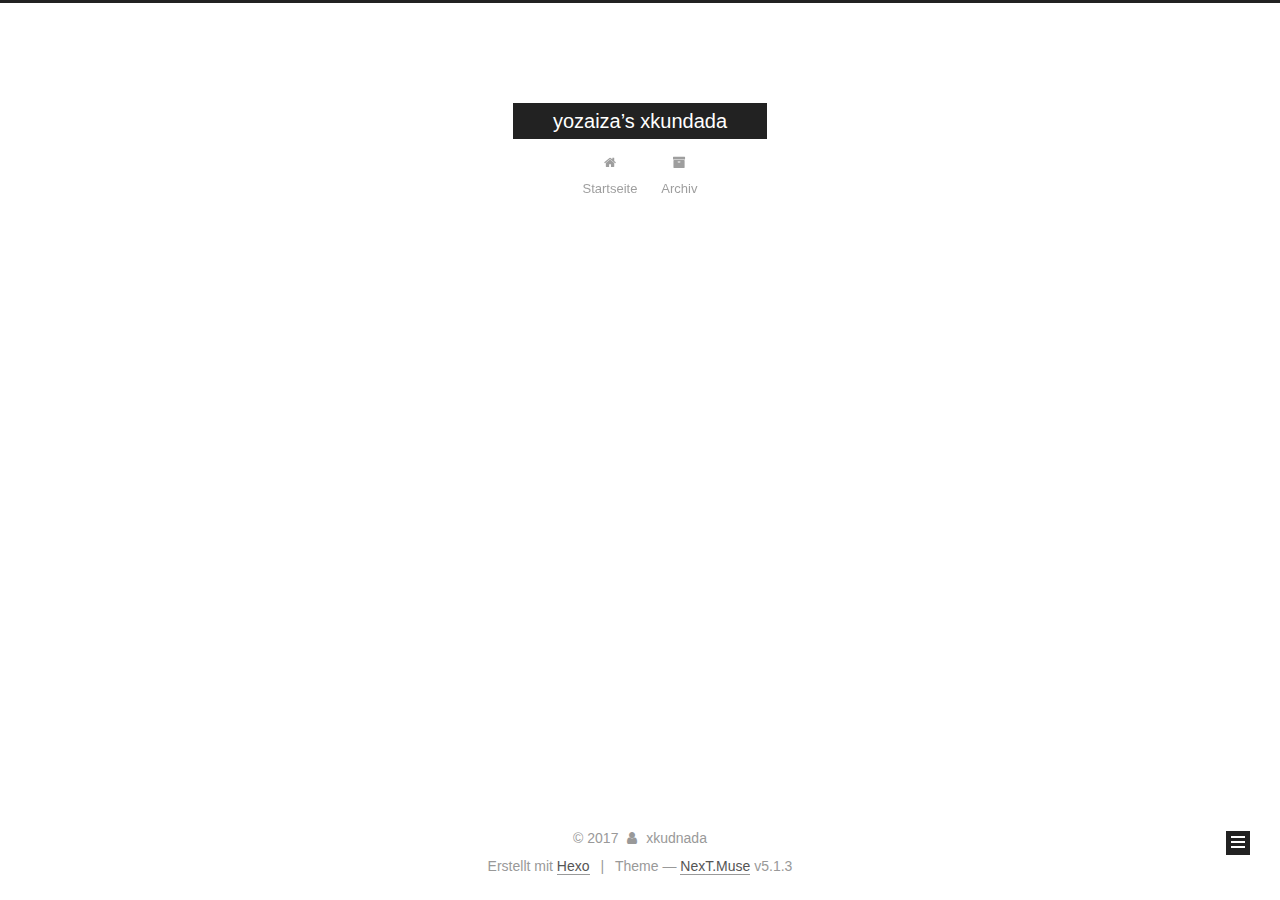
==== archives/index.html @ 76115df6 "Site updated: 2017-12-20 09:49:16" ====
<!DOCTYPE html>



  


<html class="theme-next muse use-motion" lang="zh-hans">
<head>
  <meta charset="UTF-8"/>
<meta http-equiv="X-UA-Compatible" content="IE=edge" />
<meta name="viewport" content="width=device-width, initial-scale=1, maximum-scale=1"/>
<meta name="theme-color" content="#222">









<meta http-equiv="Cache-Control" content="no-transform" />
<meta http-equiv="Cache-Control" content="no-siteapp" />
















  
  
  <link href="/lib/fancybox/source/jquery.fancybox.css?v=2.1.5" rel="stylesheet" type="text/css" />







<link href="/lib/font-awesome/css/font-awesome.min.css?v=4.6.2" rel="stylesheet" type="text/css" />

<link href="/css/main.css?v=5.1.3" rel="stylesheet" type="text/css" />


  <link rel="apple-touch-icon" sizes="180x180" href="/images/apple-touch-icon-next.png?v=5.1.3">


  <link rel="icon" type="image/png" sizes="32x32" href="/images/favicon-32x32-next.png?v=5.1.3">


  <link rel="icon" type="image/png" sizes="16x16" href="/images/favicon-16x16-next.png?v=5.1.3">


  <link rel="mask-icon" href="/images/logo.svg?v=5.1.3" color="#222">





  <meta name="keywords" content="Hexo, NexT" />










<meta property="og:type" content="website">
<meta property="og:title" content="yozaiza’s xkundada">
<meta property="og:url" content="http://yoursite.com/archives/index.html">
<meta property="og:site_name" content="yozaiza’s xkundada">
<meta property="og:locale" content="zh-hans">
<meta name="twitter:card" content="summary">
<meta name="twitter:title" content="yozaiza’s xkundada">



<script type="text/javascript" id="hexo.configurations">
  var NexT = window.NexT || {};
  var CONFIG = {
    root: '/',
    scheme: 'Muse',
    version: '5.1.3',
    sidebar: {"position":"left","display":"post","offset":12,"b2t":false,"scrollpercent":false,"onmobile":false},
    fancybox: true,
    tabs: true,
    motion: {"enable":true,"async":false,"transition":{"post_block":"fadeIn","post_header":"slideDownIn","post_body":"slideDownIn","coll_header":"slideLeftIn","sidebar":"slideUpIn"}},
    duoshuo: {
      userId: '0',
      author: 'Author'
    },
    algolia: {
      applicationID: '',
      apiKey: '',
      indexName: '',
      hits: {"per_page":10},
      labels: {"input_placeholder":"Search for Posts","hits_empty":"We didn't find any results for the search: ${query}","hits_stats":"${hits} results found in ${time} ms"}
    }
  };
</script>



  <link rel="canonical" href="http://yoursite.com/archives/"/>





  <title>Archiv | yozaiza’s xkundada</title>
  








</head>

<body itemscope itemtype="http://schema.org/WebPage" lang="zh-hans">

  
  
    
  

  <div class="container sidebar-position-left page-archive">
    <div class="headband"></div>

    <header id="header" class="header" itemscope itemtype="http://schema.org/WPHeader">
      <div class="header-inner"><div class="site-brand-wrapper">
  <div class="site-meta ">
    

    <div class="custom-logo-site-title">
      <a href="/"  class="brand" rel="start">
        <span class="logo-line-before"><i></i></span>
        <span class="site-title">yozaiza’s xkundada</span>
        <span class="logo-line-after"><i></i></span>
      </a>
    </div>
      
        <p class="site-subtitle"></p>
      
  </div>

  <div class="site-nav-toggle">
    <button>
      <span class="btn-bar"></span>
      <span class="btn-bar"></span>
      <span class="btn-bar"></span>
    </button>
  </div>
</div>

<nav class="site-nav">
  

  
    <ul id="menu" class="menu">
      
        
        <li class="menu-item menu-item-home">
          <a href="/" rel="section">
            
              <i class="menu-item-icon fa fa-fw fa-home"></i> <br />
            
            Startseite
          </a>
        </li>
      
        
        <li class="menu-item menu-item-archives">
          <a href="/archives/" rel="section">
            
              <i class="menu-item-icon fa fa-fw fa-archive"></i> <br />
            
            Archiv
          </a>
        </li>
      

      
    </ul>
  

  
</nav>



 </div>
    </header>

    <main id="main" class="main">
      <div class="main-inner">
        <div class="content-wrap">
          <div id="content" class="content">
            

  
  
  
  <div class="post-block archive">
    <div id="posts" class="posts-collapse">
      <span class="archive-move-on"></span>

      <span class="archive-page-counter">
        
        
        
          
        
        Öhm..! Ein Artikel. Bleib dran.
      </span>

      

        
        
        

        
          
          <div class="collection-title">
            <h1 class="archive-year" id="archive-year-2017">2017</h1>
          </div>
        
        

        

  <article class="post post-type-normal" itemscope itemtype="http://schema.org/Article">
    <header class="post-header">

      <h2 class="post-title">
        
            <a class="post-title-link" href="/2017/12/20/hello-world/" itemprop="url">
              
                <span itemprop="name">Hello World</span>
              
            </a>
        
      </h2>

      <div class="post-meta">
        <time class="post-time" itemprop="dateCreated"
              datetime="2017-12-20T09:36:00+08:00"
              content="2017-12-20" >
          12-20
        </time>
      </div>

    </header>
  </article>



      

    </div>
  </div>
  
  
  

  



          </div>
          


          

        </div>
        
          
  
  <div class="sidebar-toggle">
    <div class="sidebar-toggle-line-wrap">
      <span class="sidebar-toggle-line sidebar-toggle-line-first"></span>
      <span class="sidebar-toggle-line sidebar-toggle-line-middle"></span>
      <span class="sidebar-toggle-line sidebar-toggle-line-last"></span>
    </div>
  </div>

  <aside id="sidebar" class="sidebar">
    
    <div class="sidebar-inner">

      

      

      <section class="site-overview-wrap sidebar-panel sidebar-panel-active">
        <div class="site-overview">
          <div class="site-author motion-element" itemprop="author" itemscope itemtype="http://schema.org/Person">
            
              <p class="site-author-name" itemprop="name">xkudnada</p>
              <p class="site-description motion-element" itemprop="description"></p>
          </div>

          <nav class="site-state motion-element">

            
              <div class="site-state-item site-state-posts">
              
                <a href="/archives/">
              
                  <span class="site-state-item-count">1</span>
                  <span class="site-state-item-name">Artikel</span>
                </a>
              </div>
            

            

            

          </nav>

          

          <div class="links-of-author motion-element">
            
          </div>

          
          

          
          

          

        </div>
      </section>

      

      

    </div>
  </aside>


        
      </div>
    </main>

    <footer id="footer" class="footer">
      <div class="footer-inner">
        <div class="copyright">&copy; <span itemprop="copyrightYear">2017</span>
  <span class="with-love">
    <i class="fa fa-user"></i>
  </span>
  <span class="author" itemprop="copyrightHolder">xkudnada</span>

  
</div>


  <div class="powered-by">Erstellt mit  <a class="theme-link" target="_blank" href="https://hexo.io">Hexo</a></div>



  <span class="post-meta-divider">|</span>



  <div class="theme-info">Theme &mdash; <a class="theme-link" target="_blank" href="https://github.com/iissnan/hexo-theme-next">NexT.Muse</a> v5.1.3</div>




        







        
      </div>
    </footer>

    
      <div class="back-to-top">
        <i class="fa fa-arrow-up"></i>
        
      </div>
    

    

  </div>

  

<script type="text/javascript">
  if (Object.prototype.toString.call(window.Promise) !== '[object Function]') {
    window.Promise = null;
  }
</script>









  












  
  
    <script type="text/javascript" src="/lib/jquery/index.js?v=2.1.3"></script>
  

  
  
    <script type="text/javascript" src="/lib/fastclick/lib/fastclick.min.js?v=1.0.6"></script>
  

  
  
    <script type="text/javascript" src="/lib/jquery_lazyload/jquery.lazyload.js?v=1.9.7"></script>
  

  
  
    <script type="text/javascript" src="/lib/velocity/velocity.min.js?v=1.2.1"></script>
  

  
  
    <script type="text/javascript" src="/lib/velocity/velocity.ui.min.js?v=1.2.1"></script>
  

  
  
    <script type="text/javascript" src="/lib/fancybox/source/jquery.fancybox.pack.js?v=2.1.5"></script>
  


  


  <script type="text/javascript" src="/js/src/utils.js?v=5.1.3"></script>

  <script type="text/javascript" src="/js/src/motion.js?v=5.1.3"></script>



  
  

  

  


  <script type="text/javascript" src="/js/src/bootstrap.js?v=5.1.3"></script>



  


  




	





  





  












  





  

  

  

  
  

  

  

  

</body>
</html>
---- css/main.css ----
/* normalize.css v3.0.2 | MIT License | git.io/normalize */
html {
  font-family: sans-serif; /* 1 */
  -ms-text-size-adjust: 100%; /* 2 */
  -webkit-text-size-adjust: 100%; /* 2 */
}
body {
  margin: 0;
}
article,
aside,
details,
figcaption,
figure,
footer,
header,
hgroup,
main,
menu,
nav,
section,
summary {
  display: block;
}
audio,
canvas,
progress,
video {
  display: inline-block; /* 1 */
  vertical-align: baseline; /* 2 */
}
audio:not([controls]) {
  display: none;
  height: 0;
}
[hidden],
template {
  display: none;
}
a {
  background-color: transparent;
}
a:active,
a:hover {
  outline: 0;
}
abbr[title] {
  border-bottom: 1px dotted;
}
b,
strong {
  font-weight: bold;
}
dfn {
  font-style: italic;
}
h1 {
  font-size: 2em;
  margin: 0.67em 0;
}
mark {
  background: #ff0;
  color: #000;
}
small {
  font-size: 80%;
}
sub,
sup {
  font-size: 75%;
  line-height: 0;
  position: relative;
  vertical-align: baseline;
}
sup {
  top: -0.5em;
}
sub {
  bottom: -0.25em;
}
img {
  border: 0;
}
svg:not(:root) {
  overflow: hidden;
}
figure {
  margin: 1em 40px;
}
hr {
  -moz-box-sizing: content-box;
  box-sizing: content-box;
  height: 0;
}
pre {
  overflow: auto;
}
code,
kbd,
pre,
samp {
  font-family: monospace, monospace;
  font-size: 1em;
}
button,
input,
optgroup,
select,
textarea {
  color: inherit; /* 1 */
  font: inherit; /* 2 */
  margin: 0; /* 3 */
}
button {
  overflow: visible;
}
button,
select {
  text-transform: none;
}
button,
html input[type="button"],
input[type="reset"],
input[type="submit"] {
  -webkit-appearance: button; /* 2 */
  cursor: pointer; /* 3 */
}
button[disabled],
html input[disabled] {
  cursor: default;
}
button::-moz-focus-inner,
input::-moz-focus-inner {
  border: 0;
  padding: 0;
}
input {
  line-height: normal;
}
input[type="checkbox"],
input[type="radio"] {
  box-sizing: border-box; /* 1 */
  padding: 0; /* 2 */
}
input[type="number"]::-webkit-inner-spin-button,
input[type="number"]::-webkit-outer-spin-button {
  height: auto;
}
input[type="search"] {
  -webkit-appearance: textfield; /* 1 */
  -moz-box-sizing: content-box;
  -webkit-box-sizing: content-box; /* 2 */
  box-sizing: content-box;
}
input[type="search"]::-webkit-search-cancel-button,
input[type="search"]::-webkit-search-decoration {
  -webkit-appearance: none;
}
fieldset {
  border: 1px solid #c0c0c0;
  margin: 0 2px;
  padding: 0.35em 0.625em 0.75em;
}
legend {
  border: 0; /* 1 */
  padding: 0; /* 2 */
}
textarea {
  overflow: auto;
}
optgroup {
  font-weight: bold;
}
table {
  border-collapse: collapse;
  border-spacing: 0;
}
td,
th {
  padding: 0;
}
::selection {
  background: #262a30;
  color: #fff;
}
body {
  position: relative;
  font-family: 'Lato', "PingFang SC", "Microsoft YaHei", sans-serif;
  font-size: 14px;
  line-height: 2;
  color: #555;
  background: #fff;
}
@media (max-width: 767px) {
  body {
    padding-right: 0 !important;
  }
}
@media (min-width: 768px) and (max-width: 991px) {
  body {
    padding-right: 0 !important;
  }
}
@media (min-width: 1600px) {
  body {
    font-size: 16px;
  }
}
h1,
h2,
h3,
h4,
h5,
h6 {
  margin: 0;
  padding: 0;
  font-weight: bold;
  line-height: 1.5;
  font-family: 'Lato', "PingFang SC", "Microsoft YaHei", sans-serif;
}
h2,
h3,
h4,
h5,
h6 {
  margin: 20px 0 15px;
}
h1 {
  font-size: 22px;
}
@media (max-width: 767px) {
  h1 {
    font-size: 18px;
  }
}
h2 {
  font-size: 20px;
}
@media (max-width: 767px) {
  h2 {
    font-size: 16px;
  }
}
h3 {
  font-size: 18px;
}
@media (max-width: 767px) {
  h3 {
    font-size: 14px;
  }
}
h4 {
  font-size: 16px;
}
@media (max-width: 767px) {
  h4 {
    font-size: 12px;
  }
}
h5 {
  font-size: 14px;
}
@media (max-width: 767px) {
  h5 {
    font-size: 10px;
  }
}
h6 {
  font-size: 12px;
}
@media (max-width: 767px) {
  h6 {
    font-size: 8px;
  }
}
p {
  margin: 0 0 20px 0;
}
a {
  color: #555;
  text-decoration: none;
  outline: none;
  border-bottom: 1px solid #999;
  word-wrap: break-word;
}
a:hover {
  color: #222;
  border-bottom-color: #222;
}
blockquote {
  margin: 0;
  padding: 0;
}
img {
  display: block;
  margin: auto;
  max-width: 100%;
  height: auto;
}
hr {
  margin: 40px 0;
  height: 3px;
  border: none;
  background-color: #ddd;
  background-image: repeating-linear-gradient(-45deg, #fff, #fff 4px, transparent 4px, transparent 8px);
}
blockquote {
  padding: 0 15px;
  color: #666;
  border-left: 4px solid #ddd;
}
blockquote cite::before {
  content: "-";
  padding: 0 5px;
}
dt {
  font-weight: 700;
}
dd {
  margin: 0;
  padding: 0;
}
kbd {
  border: 1px solid #ccc;
  border-radius: 0.2em;
  box-shadow: 0.1em 0.1em 0.2em rgba(0,0,0,0.1);
  background-color: #f9f9f9;
  font-family: inherit;
  background-image: -webkit-linear-gradient(top, #eee, #fff, #eee);
  padding: 0.1em 0.3em;
  white-space: nowrap;
}
.text-left {
  text-align: left;
}
.text-center {
  text-align: center;
}
.text-right {
  text-align: right;
}
.text-justify {
  text-align: justify;
}
.text-nowrap {
  white-space: nowrap;
}
.text-lowercase {
  text-transform: lowercase;
}
.text-uppercase {
  text-transform: uppercase;
}
.text-capitalize {
  text-transform: capitalize;
}
.center-block {
  display: block;
  margin-left: auto;
  margin-right: auto;
}
.clearfix:before,
.clearfix:after {
  content: " ";
  display: table;
}
.clearfix:after {
  clear: both;
}
.pullquote {
  width: 45%;
}
.pullquote.left {
  float: left;
  margin-left: 5px;
  margin-right: 10px;
}
.pullquote.right {
  float: right;
  margin-left: 10px;
  margin-right: 5px;
}
.affix.affix.affix {
  position: fixed;
}
.translation {
  margin-top: -20px;
  font-size: 14px;
  color: #999;
}
.scrollbar-measure {
  width: 100px;
  height: 100px;
  overflow: scroll;
  position: absolute;
  top: -9999px;
}
.use-motion .motion-element {
  opacity: 0;
}
table {
  margin: 20px 0;
  width: 100%;
  border-collapse: collapse;
  border-spacing: 0;
  border: 1px solid #ddd;
  font-size: 14px;
  table-layout: fixed;
  word-wrap: break-all;
}
table>tbody>tr:nth-of-type(odd) {
  background-color: #f9f9f9;
}
table>tbody>tr:hover {
  background-color: #f5f5f5;
}
caption,
th,
td {
  padding: 8px;
  text-align: left;
  vertical-align: middle;
  font-weight: normal;
}
th,
td {
  border-bottom: 3px solid #ddd;
  border-right: 1px solid #eee;
}
th {
  padding-bottom: 10px;
  font-weight: 700;
}
td {
  border-bottom-width: 1px;
}
html,
body {
  height: 100%;
}
.container {
  position: relative;
  min-height: 100%;
}
.header-inner {
  margin: 0 auto;
  padding: 100px 0 70px;
  width: 700px;
}
@media (min-width: 1600px) {
  .container .header-inner {
    width: 900px;
  }
}
.main {
  padding-bottom: 150px;
}
.main-inner {
  margin: 0 auto;
  width: 700px;
}
@media (min-width: 1600px) {
  .container .main-inner {
    width: 900px;
  }
}
.footer {
  position: absolute;
  left: 0;
  bottom: 0;
  width: 100%;
  min-height: 50px;
}
.footer-inner {
  box-sizing: border-box;
  margin: 20px auto;
  width: 700px;
}
@media (min-width: 1600px) {
  .container .footer-inner {
    width: 900px;
  }
}
pre,
.highlight {
  overflow: auto;
  margin: 20px 0;
  padding: 0;
  font-size: 13px;
  color: #4d4d4c;
  background: #f7f7f7;
  line-height: 1.6;
}
pre,
code {
  font-family: consolas, Menlo, "PingFang SC", "Microsoft YaHei", monospace;
}
code {
  padding: 2px 4px;
  word-wrap: break-word;
  color: #555;
  background: #eee;
  border-radius: 3px;
  font-size: 13px;
}
pre {
  padding: 10px;
}
pre code {
  padding: 0;
  color: #4d4d4c;
  background: none;
  text-shadow: none;
}
.highlight {
  border-radius: 1px;
}
.highlight pre {
  border: none;
  margin: 0;
  padding: 10px 0;
}
.highlight table {
  margin: 0;
  width: auto;
  border: none;
}
.highlight td {
  border: none;
  padding: 0;
}
.highlight figcaption {
  font-size: 1em;
  color: #4d4d4c;
  line-height: 1em;
  margin-bottom: 1em;
}
.highlight figcaption:before,
.highlight figcaption:after {
  content: " ";
  display: table;
}
.highlight figcaption:after {
  clear: both;
}
.highlight figcaption a {
  float: right;
  color: #4d4d4c;
}
.highlight figcaption a:hover {
  border-bottom-color: #4d4d4c;
}
.highlight .gutter pre {
  padding-left: 10px;
  padding-right: 10px;
  color: #869194;
  text-align: right;
  background-color: #eff2f3;
}
.highlight .code pre {
  width: 100%;
  padding-left: 10px;
  padding-right: 10px;
  background-color: #f7f7f7;
}
.highlight .line {
  height: 20px;
}
.gutter {
  -webkit-user-select: none;
  -moz-user-select: none;
  -ms-user-select: none;
  user-select: none;
}
.gist table {
  width: auto;
}
.gist table td {
  border: none;
}
pre .deletion {
  background: #fdd;
}
pre .addition {
  background: #dfd;
}
pre .meta {
  color: #8959a8;
}
pre .comment {
  color: #8e908c;
}
pre .variable,
pre .attribute,
pre .tag,
pre .regexp,
pre .ruby .constant,
pre .xml .tag .title,
pre .xml .pi,
pre .xml .doctype,
pre .html .doctype,
pre .css .id,
pre .css .class,
pre .css .pseudo {
  color: #c82829;
}
pre .number,
pre .preprocessor,
pre .built_in,
pre .literal,
pre .params,
pre .constant,
pre .command {
  color: #f5871f;
}
pre .ruby .class .title,
pre .css .rules .attribute,
pre .string,
pre .value,
pre .inheritance,
pre .header,
pre .ruby .symbol,
pre .xml .cdata,
pre .special,
pre .number,
pre .formula {
  color: #718c00;
}
pre .title,
pre .css .hexcolor {
  color: #3e999f;
}
pre .function,
pre .python .decorator,
pre .python .title,
pre .ruby .function .title,
pre .ruby .title .keyword,
pre .perl .sub,
pre .javascript .title,
pre .coffeescript .title {
  color: #4271ae;
}
pre .keyword,
pre .javascript .function {
  color: #8959a8;
}
.full-image.full-image.full-image {
  border: none;
  max-width: 100%;
  width: auto;
  margin: 20px auto;
}
@media (min-width: 992px) {
  .full-image.full-image.full-image {
    max-width: none;
    width: 110%;
    margin: 25px -5%;
  }
}
.blockquote-center,
.page-home .post-type-quote blockquote,
.page-post-detail .post-type-quote blockquote {
  position: relative;
  margin: 40px 0;
  padding: 0;
  border-left: none;
  text-align: center;
}
.blockquote-center::before,
.page-home .post-type-quote blockquote::before,
.page-post-detail .post-type-quote blockquote::before,
.blockquote-center::after,
.page-home .post-type-quote blockquote::after,
.page-post-detail .post-type-quote blockquote::after {
  position: absolute;
  content: ' ';
  display: block;
  width: 100%;
  height: 24px;
  opacity: 0.2;
  background-repeat: no-repeat;
  background-position: 0 -6px;
  background-size: 22px 22px;
}
.blockquote-center::before,
.page-home .post-type-quote blockquote::before,
.page-post-detail .post-type-quote blockquote::before {
  top: -20px;
  background-image: url("../images/quote-l.svg");
  border-top: 1px solid #ccc;
}
.blockquote-center::after,
.page-home .post-type-quote blockquote::after,
.page-post-detail .post-type-quote blockquote::after {
  bottom: -20px;
  background-image: url("../images/quote-r.svg");
  border-bottom: 1px solid #ccc;
  background-position: 100% 8px;
}
.blockquote-center p,
.page-home .post-type-quote blockquote p,
.page-post-detail .post-type-quote blockquote p,
.blockquote-center div,
.page-home .post-type-quote blockquote div,
.page-post-detail .post-type-quote blockquote div {
  text-align: center;
}
.post .post-body .group-picture img {
  box-sizing: border-box;
  padding: 0 3px;
  border: none;
}
.post .group-picture-row {
  overflow: hidden;
  margin-top: 6px;
}
.post .group-picture-row:first-child {
  margin-top: 0;
}
.post .group-picture-column {
  float: left;
}
.page-post-detail .post-body .group-picture-column {
  float: none;
  margin-top: 10px;
  width: auto !important;
}
.page-post-detail .post-body .group-picture-column img {
  margin: 0 auto;
}
.page-archive .group-picture-container {
  overflow: hidden;
}
.page-archive .group-picture-row {
  float: left;
}
.page-archive .group-picture-row:first-child {
  margin-top: 6px;
}
.page-archive .group-picture-column {
  max-width: 150px;
  max-height: 150px;
}
.post-body .note {
  position: relative;
  padding: 15px;
  margin-bottom: 20px;
  border: 1px solid #eee;
  border-left-width: 5px;
  border-radius: 3px;
}
.post-body .note h2,
.post-body .note h3,
.post-body .note h4,
.post-body .note h5,
.post-body .note h6 {
  margin-top: 0;
  margin-bottom: 0;
  border-bottom: initial;
  padding-top: 0 !important;
}
.post-body .note p:first-child,
.post-body .note ul:first-child,
.post-body .note ol:first-child,
.post-body .note table:first-child,
.post-body .note pre:first-child,
.post-body .note blockquote:first-child {
  margin-top: 0;
}
.post-body .note p:last-child,
.post-body .note ul:last-child,
.post-body .note ol:last-child,
.post-body .note table:last-child,
.post-body .note pre:last-child,
.post-body .note blockquote:last-child {
  margin-bottom: 0;
}
.post-body .note.default {
  border-left-color: #777;
}
.post-body .note.default h2,
.post-body .note.default h3,
.post-body .note.default h4,
.post-body .note.default h5,
.post-body .note.default h6 {
  color: #777;
}
.post-body .note.primary {
  border-left-color: #6f42c1;
}
.post-body .note.primary h2,
.post-body .note.primary h3,
.post-body .note.primary h4,
.post-body .note.primary h5,
.post-body .note.primary h6 {
  color: #6f42c1;
}
.post-body .note.info {
  border-left-color: #428bca;
}
.post-body .note.info h2,
.post-body .note.info h3,
.post-body .note.info h4,
.post-body .note.info h5,
.post-body .note.info h6 {
  color: #428bca;
}
.post-body .note.success {
  border-left-color: #5cb85c;
}
.post-body .note.success h2,
.post-body .note.success h3,
.post-body .note.success h4,
.post-body .note.success h5,
.post-body .note.success h6 {
  color: #5cb85c;
}
.post-body .note.warning {
  border-left-color: #f0ad4e;
}
.post-body .note.warning h2,
.post-body .note.warning h3,
.post-body .note.warning h4,
.post-body .note.warning h5,
.post-body .note.warning h6 {
  color: #f0ad4e;
}
.post-body .note.danger {
  border-left-color: #d9534f;
}
.post-body .note.danger h2,
.post-body .note.danger h3,
.post-body .note.danger h4,
.post-body .note.danger h5,
.post-body .note.danger h6 {
  color: #d9534f;
}
.post-body .label {
  display: inline;
  padding: 0 2px;
  white-space: nowrap;
}
.post-body .label.default {
  background-color: #f0f0f0;
}
.post-body .label.primary {
  background-color: #efe6f7;
}
.post-body .label.info {
  background-color: #e5f2f8;
}
.post-body .label.success {
  background-color: #e7f4e9;
}
.post-body .label.warning {
  background-color: #fcf6e1;
}
.post-body .label.danger {
  background-color: #fae8eb;
}
.post-body .tabs {
  position: relative;
  display: block;
  margin-bottom: 20px;
  padding-top: 10px;
}
.post-body .tabs ul.nav-tabs {
  margin: 0;
  padding: 0;
  display: flex;
  margin-bottom: -1px;
}
@media (max-width: 413px) {
  .post-body .tabs ul.nav-tabs {
    display: block;
    margin-bottom: 5px;
  }
}
.post-body .tabs ul.nav-tabs li.tab {
  list-style-type: none !important;
  margin: 0 0.25em 0 0;
  border-top: 3px solid transparent;
  border-left: 1px solid transparent;
  border-right: 1px solid transparent;
}
@media (max-width: 413px) {
  .post-body .tabs ul.nav-tabs li.tab {
    margin: initial;
    border-top: 1px solid transparent;
    border-left: 3px solid transparent;
    border-right: 1px solid transparent;
    border-bottom: 1px solid transparent;
  }
}
.post-body .tabs ul.nav-tabs li.tab a {
  outline: 0;
  border-bottom: initial;
  display: block;
  line-height: 1.8em;
  padding: 0.25em 0.75em;
  transition-duration: 0.2s;
  transition-timing-function: ease-out;
  transition-delay: 0s;
}
.post-body .tabs ul.nav-tabs li.tab a i {
  width: 1.285714285714286em;
}
.post-body .tabs ul.nav-tabs li.tab.active {
  border-top: 3px solid #fc6423;
  border-left: 1px solid #ddd;
  border-right: 1px solid #ddd;
  background-color: #fff;
}
@media (max-width: 413px) {
  .post-body .tabs ul.nav-tabs li.tab.active {
    border-top: 1px solid #ddd;
    border-left: 3px solid #fc6423;
    border-right: 1px solid #ddd;
    border-bottom: 1px solid #ddd;
  }
}
.post-body .tabs ul.nav-tabs li.tab.active a {
  cursor: default;
  color: #555;
}
.post-body .tabs .tab-content {
  background-color: #fff;
}
.post-body .tabs .tab-content .tab-pane {
  border: 1px solid #ddd;
  padding: 20px 20px 0 20px;
}
.post-body .tabs .tab-content .tab-pane:not(.active) {
  display: none !important;
}
.post-body .tabs .tab-content .tab-pane.active {
  display: block !important;
}
.btn {
  display: inline-block;
  padding: 0 20px;
  font-size: 14px;
  color: #fff;
  background: #222;
  border: 2px solid #222;
  text-decoration: none;
  border-radius: 0;
  transition-property: background-color;
  transition-duration: 0.2s;
  transition-timing-function: ease-in-out;
  transition-delay: 0s;
  line-height: 2;
}
.btn:hover {
  border-color: #222;
  color: #222;
  background: #fff;
}
.btn +.btn {
  margin: 0 0 8px 8px;
}
.btn .fa-fw {
  width: 1.285714285714286em;
  text-align: left;
}
.btn-bar {
  display: block;
  width: 22px;
  height: 2px;
  background: #555;
  border-radius: 1px;
}
.btn-bar+.btn-bar {
  margin-top: 4px;
}
.pagination {
  margin: 120px 0 40px;
  text-align: center;
  border-top: 1px solid #eee;
}
.page-number-basic,
.pagination .prev,
.pagination .next,
.pagination .page-number,
.pagination .space {
  display: inline-block;
  position: relative;
  top: -1px;
  margin: 0 10px;
  padding: 0 11px;
}
@media (max-width: 767px) {
  .page-number-basic,
  .pagination .prev,
  .pagination .next,
  .pagination .page-number,
  .pagination .space {
    margin: 0 5px;
  }
}
.pagination .prev,
.pagination .next,
.pagination .page-number {
  border-bottom: 0;
  border-top: 1px solid #eee;
  transition-property: border-color;
  transition-duration: 0.2s;
  transition-timing-function: ease-in-out;
  transition-delay: 0s;
}
.pagination .prev:hover,
.pagination .next:hover,
.pagination .page-number:hover {
  border-top-color: #222;
}
.pagination .space {
  padding: 0;
  margin: 0;
}
.pagination .prev {
  margin-left: 0;
}
.pagination .next {
  margin-right: 0;
}
.pagination .page-number.current {
  color: #fff;
  background: #ccc;
  border-top-color: #ccc;
}
@media (max-width: 767px) {
  .pagination {
    border-top: none;
  }
  .pagination .prev,
  .pagination .next,
  .pagination .page-number {
    margin-bottom: 10px;
    border-top: 0;
    border-bottom: 1px solid #eee;
    padding: 0 10px;
  }
  .pagination .prev:hover,
  .pagination .next:hover,
  .pagination .page-number:hover {
    border-bottom-color: #222;
  }
}
.comments {
  margin: 60px 20px 0;
}
.tag-cloud {
  text-align: center;
}
.tag-cloud a {
  display: inline-block;
  margin: 10px;
}
.back-to-top {
  box-sizing: border-box;
  position: fixed;
  bottom: -100px;
  right: 30px;
  z-index: 1050;
  padding: 0 6px;
  width: 24px;
  background: #222;
  font-size: 12px;
  opacity: 1;
  color: #fff;
  cursor: pointer;
  text-align: center;
  -webkit-transform: translateZ(0);
  transition-property: bottom;
  transition-duration: 0.2s;
  transition-timing-function: ease-in-out;
  transition-delay: 0s;
}
@media (min-width: 768px) and (max-width: 991px) {
  .back-to-top {
    display: none !important;
  }
}
@media (max-width: 767px) {
  .back-to-top {
    display: none !important;
  }
}
.back-to-top.back-to-top-on {
  bottom: 19px;
}
.header {
  background: transparent;
}
.header-inner {
  position: relative;
}
.headband {
  height: 3px;
  background: #222;
}
.site-meta {
  margin: 0;
  text-align: center;
}
@media (max-width: 767px) {
  .site-meta {
    text-align: center;
  }
}
.brand {
  position: relative;
  display: inline-block;
  padding: 0 40px;
  color: #fff;
  background: #222;
  border-bottom: none;
}
.brand:hover {
  color: #fff;
}
.logo {
  display: inline-block;
  margin-right: 5px;
  line-height: 36px;
  vertical-align: top;
}
.site-title {
  display: inline-block;
  vertical-align: top;
  line-height: 36px;
  font-size: 20px;
  font-weight: normal;
  font-family: 'Lato', "PingFang SC", "Microsoft YaHei", sans-serif;
}
.site-subtitle {
  margin-top: 10px;
  font-size: 13px;
  color: #999;
}
.use-motion .brand {
  opacity: 0;
}
.use-motion .logo,
.use-motion .site-title,
.use-motion .site-subtitle {
  opacity: 0;
  position: relative;
  top: -10px;
}
.site-nav-toggle {
  display: none;
  position: absolute;
  top: 10px;
  left: 10px;
}
@media (max-width: 767px) {
  .site-nav-toggle {
    display: block;
  }
}
.site-nav-toggle button {
  margin-top: 2px;
  padding: 9px 10px;
  background: transparent;
  border: none;
}
@media (max-width: 767px) {
  .site-nav {
    display: none;
    margin: 0 -10px;
    padding: 0 10px;
    clear: both;
    border-top: 1px solid #ddd;
  }
}
@media (min-width: 768px) and (max-width: 991px) {
  .site-nav {
    display: block !important;
  }
}
@media (min-width: 992px) {
  .site-nav {
    display: block !important;
  }
}
.menu {
  margin-top: 20px;
  padding-left: 0;
  text-align: center;
}
.menu .menu-item {
  display: inline-block;
  margin: 0 10px;
  list-style: none;
}
@media screen and (max-width: 767px) {
  .menu .menu-item {
    margin-top: 10px;
  }
}
.menu .menu-item a {
  display: block;
  font-size: 13px;
  line-height: inherit;
  border-bottom: 1px solid transparent;
  transition-property: border-color;
  transition-duration: 0.2s;
  transition-timing-function: ease-in-out;
  transition-delay: 0s;
}
.menu .menu-item a:hover {
  border-bottom-color: #222;
}
.menu .menu-item .fa {
  margin-right: 5px;
}
.use-motion .menu-item {
  opacity: 0;
}
.post-body {
  font-family: 'Lato', "PingFang SC", "Microsoft YaHei", sans-serif;
}
@media (max-width: 767px) {
  .post-body {
    word-break: break-word;
  }
}
.post-body .fancybox img {
  display: block !important;
  margin: 0 auto;
  cursor: pointer;
  cursor: zoom-in;
  cursor: -webkit-zoom-in;
}
.post-body .image-caption,
.post-body .figure .caption {
  margin: -20px auto 15px;
  text-align: center;
  font-size: 14px;
  color: #999;
  font-weight: bold;
  line-height: 1;
}
.post-sticky-flag {
  display: inline-block;
  font-size: 16px;
  -ms-transform: rotate(30deg);
  -webkit-transform: rotate(30deg);
  -moz-transform: rotate(30deg);
  -ms-transform: rotate(30deg);
  -o-transform: rotate(30deg);
  transform: rotate(30deg);
}
.use-motion .post-block,
.use-motion .pagination,
.use-motion .comments {
  opacity: 0;
}
.use-motion .post-header {
  opacity: 0;
}
.use-motion .post-body {
  opacity: 0;
}
.use-motion .collection-title {
  opacity: 0;
}
.posts-expand {
  padding-top: 40px;
}
@media (max-width: 767px) {
  .posts-expand {
    margin: 0 20px;
  }
  .post-body pre .gutter pre {
    padding-right: 10px;
  }
  .post-body .highlight {
    margin-left: 0px;
    margin-right: 0px;
    padding: 0;
  }
  .post-body .highlight .gutter pre {
    padding-right: 10px;
  }
}
@media (min-width: 992px) {
  .posts-expand .post-body {
    text-align: justify;
  }
}
.posts-expand .post-body h2,
.posts-expand .post-body h3,
.posts-expand .post-body h4,
.posts-expand .post-body h5,
.posts-expand .post-body h6 {
  padding-top: 10px;
}
.posts-expand .post-body h2 .header-anchor,
.posts-expand .post-body h3 .header-anchor,
.posts-expand .post-body h4 .header-anchor,
.posts-expand .post-body h5 .header-anchor,
.posts-expand .post-body h6 .header-anchor {
  float: right;
  margin-left: 10px;
  color: #ccc;
  border-bottom-style: none;
  visibility: hidden;
}
.posts-expand .post-body h2 .header-anchor:hover,
.posts-expand .post-body h3 .header-anchor:hover,
.posts-expand .post-body h4 .header-anchor:hover,
.posts-expand .post-body h5 .header-anchor:hover,
.posts-expand .post-body h6 .header-anchor:hover {
  color: inherit;
}
.posts-expand .post-body h2:hover .header-anchor,
.posts-expand .post-body h3:hover .header-anchor,
.posts-expand .post-body h4:hover .header-anchor,
.posts-expand .post-body h5:hover .header-anchor,
.posts-expand .post-body h6:hover .header-anchor {
  visibility: visible;
}
.posts-expand .post-body ul li {
  list-style: circle;
}
.posts-expand .post-body img {
  box-sizing: border-box;
  margin: auto;
  padding: 3px;
  border: 1px solid #ddd;
}
.posts-expand .post-body .fancybox img {
  margin: 0 auto 25px;
}
@media (max-width: 767px) {
  .posts-collapse {
    margin: 0 20px;
  }
  .posts-collapse .post-title,
  .posts-collapse .post-meta {
    display: block;
    width: auto;
    text-align: left;
  }
}
.posts-collapse {
  position: relative;
  z-index: 1010;
  margin-left: 55px;
}
.posts-collapse::after {
  content: " ";
  position: absolute;
  top: 20px;
  left: 0;
  margin-left: -2px;
  width: 4px;
  height: 100%;
  background: #f5f5f5;
  z-index: -1;
}
@media (max-width: 767px) {
  .posts-collapse {
    margin: 0 20px;
  }
}
.posts-collapse .collection-title {
  position: relative;
  margin: 60px 0;
}
.posts-collapse .collection-title h1,
.posts-collapse .collection-title h2 {
  margin-left: 20px;
}
.posts-collapse .collection-title small {
  color: #bbb;
  margin-left: 5px;
}
.posts-collapse .collection-title::before {
  content: " ";
  position: absolute;
  left: 0;
  top: 50%;
  margin-left: -4px;
  margin-top: -4px;
  width: 8px;
  height: 8px;
  background: #bbb;
  border-radius: 50%;
}
.posts-collapse .post {
  margin: 30px 0;
}
.posts-collapse .post-header {
  position: relative;
  transition-duration: 0.2s;
  transition-timing-function: ease-in-out;
  transition-delay: 0s;
  transition-property: border;
  border-bottom: 1px dashed #ccc;
}
.posts-collapse .post-header::before {
  content: " ";
  position: absolute;
  left: 0;
  top: 12px;
  width: 6px;
  height: 6px;
  margin-left: -4px;
  background: #bbb;
  border-radius: 50%;
  border: 1px solid #fff;
  transition-duration: 0.2s;
  transition-timing-function: ease-in-out;
  transition-delay: 0s;
  transition-property: background;
}
.posts-collapse .post-header:hover {
  border-bottom-color: #666;
}
.posts-collapse .post-header:hover::before {
  background: #222;
}
.posts-collapse .post-meta {
  position: absolute;
  font-size: 12px;
  left: 20px;
  top: 5px;
}
.posts-collapse .post-comments-count {
  display: none;
}
.posts-collapse .post-title {
  margin-left: 60px;
  font-size: 16px;
  font-weight: normal;
  line-height: inherit;
}
.posts-collapse .post-title::after {
  margin-left: 3px;
  opacity: 0.6;
}
.posts-collapse .post-title a {
  color: #666;
  border-bottom: none;
}
.page-home .post-type-quote .post-header,
.page-post-detail .post-type-quote .post-header,
.page-home .post-type-quote .post-tags,
.page-post-detail .post-type-quote .post-tags {
  display: none;
}
.posts-expand .post-title {
  text-align: center;
  word-break: break-word;
  font-weight: 400;
}
.posts-expand .post-title-link {
  display: inline-block;
  position: relative;
  color: #555;
  border-bottom: none;
  line-height: 1.2;
  vertical-align: top;
}
.posts-expand .post-title-link::before {
  content: "";
  position: absolute;
  width: 100%;
  height: 2px;
  bottom: 0;
  left: 0;
  background-color: #000;
  visibility: hidden;
  -webkit-transform: scaleX(0);
  -moz-transform: scaleX(0);
  -ms-transform: scaleX(0);
  -o-transform: scaleX(0);
  transform: scaleX(0);
  transition-duration: 0.2s;
  transition-timing-function: ease-in-out;
  transition-delay: 0s;
}
.posts-expand .post-title-link:hover::before {
  visibility: visible;
  -webkit-transform: scaleX(1);
  -moz-transform: scaleX(1);
  -ms-transform: scaleX(1);
  -o-transform: scaleX(1);
  transform: scaleX(1);
}
.posts-expand .post-title-link .fa {
  font-size: 16px;
}
.posts-expand .post-meta {
  margin: 3px 0 60px 0;
  color: #999;
  font-family: 'Lato', "PingFang SC", "Microsoft YaHei", sans-serif;
  font-size: 12px;
  text-align: center;
}
.posts-expand .post-meta .post-category-list {
  display: inline-block;
  margin: 0;
  padding: 3px;
}
.posts-expand .post-meta .post-category-list-link {
  color: #999;
}
.posts-expand .post-meta .post-description {
  font-size: 14px;
  margin-top: 2px;
}
.post-meta-divider {
  margin: 0 0.5em;
}
.post-meta-item-icon {
  margin-right: 3px;
}
@media (min-width: 768px) and (max-width: 991px) {
  .post-meta-item-icon {
    display: inline-block;
  }
}
@media (max-width: 767px) {
  .post-meta-item-icon {
    display: inline-block;
  }
}
@media (min-width: 768px) and (max-width: 991px) {
  .post-meta-item-text {
    display: none;
  }
}
@media (max-width: 767px) {
  .post-meta-item-text {
    display: none;
  }
}
@media (max-width: 767px) {
  .posts-expand .post-comments-count {
    display: none;
  }
}
.post-button {
  margin-top: 40px;
}
.posts-expand .post-tags {
  margin-top: 40px;
  text-align: center;
}
.posts-expand .post-tags a {
  display: inline-block;
  margin-right: 10px;
  font-size: 13px;
}
.post-nav {
  display: table;
  margin-top: 15px;
  width: 100%;
  border-top: 1px solid #eee;
}
.post-nav-divider {
  display: table-cell;
  width: 10%;
}
.post-nav-item {
  display: table-cell;
  padding: 10px 0 0 0;
  width: 45%;
  vertical-align: top;
}
.post-nav-item a {
  position: relative;
  display: block;
  line-height: 25px;
  font-size: 14px;
  color: #555;
  border-bottom: none;
}
.post-nav-item a:hover {
  color: #222;
  border-bottom: none;
}
.post-nav-item a:active {
  top: 2px;
}
.post-nav-item .fa {
  position: absolute;
  top: 8px;
  left: 0;
  font-size: 12px;
}
.post-nav-next a {
  padding-left: 15px;
}
.post-nav-prev {
  text-align: right;
}
.post-nav-prev a {
  padding-right: 15px;
}
.post-nav-prev .fa {
  right: 0;
  left: auto;
}
.posts-expand .post-eof {
  display: block;
  margin: 80px auto 60px;
  width: 8%;
  height: 1px;
  background: #ccc;
  text-align: center;
}
.post:last-child .post-eof.post-eof.post-eof {
  display: none;
}
.post-gallery {
  display: table;
  table-layout: fixed;
  width: 100%;
  border-collapse: separate;
}
.post-gallery-row {
  display: table-row;
}
.post-gallery .post-gallery-img {
  display: table-cell;
  text-align: center;
  vertical-align: middle;
  border: none;
}
.post-gallery .post-gallery-img img {
  max-width: 100%;
  max-height: 100%;
  border: none;
}
.fancybox-close,
.fancybox-close:hover {
  border: none;
}
.rtl.post-body p,
.rtl.post-body a,
.rtl.post-body h1,
.rtl.post-body h2,
.rtl.post-body h3,
.rtl.post-body h4,
.rtl.post-body h5,
.rtl.post-body h6,
.rtl.post-body li,
.rtl.post-body ul,
.rtl.post-body ol {
  direction: rtl;
  font-family: UKIJ Ekran;
}
.rtl.post-title {
  font-family: UKIJ Ekran;
}
.sidebar {
  position: fixed;
  right: 0;
  top: 0;
  bottom: 0;
  width: 0;
  z-index: 1040;
  box-shadow: inset 0 2px 6px #000;
  background: #222;
  -webkit-transform: translateZ(0);
}
.sidebar a {
  color: #999;
  border-bottom-color: #555;
}
.sidebar a:hover {
  color: #eee;
}
@media (min-width: 768px) and (max-width: 991px) {
  .sidebar {
    display: none !important;
  }
}
@media (max-width: 767px) {
  .sidebar {
    display: none !important;
  }
}
.sidebar-inner {
  position: relative;
  padding: 20px 10px;
  color: #999;
  text-align: center;
}
.site-overview-wrap {
  overflow: hidden;
}
.site-overview {
  overflow-y: auto;
  overflow-x: hidden;
}
.sidebar-toggle {
  position: fixed;
  right: 30px;
  bottom: 45px;
  width: 14px;
  height: 14px;
  padding: 5px;
  background: #222;
  line-height: 0;
  z-index: 1050;
  cursor: pointer;
  -webkit-transform: translateZ(0);
}
@media (min-width: 768px) and (max-width: 991px) {
  .sidebar-toggle {
    display: none !important;
  }
}
@media (max-width: 767px) {
  .sidebar-toggle {
    display: none !important;
  }
}
.sidebar-toggle-line {
  position: relative;
  display: inline-block;
  vertical-align: top;
  height: 2px;
  width: 100%;
  background: #fff;
  margin-top: 3px;
}
.sidebar-toggle-line:first-child {
  margin-top: 0;
}
.site-author-image {
  display: block;
  margin: 0 auto;
  padding: 2px;
  max-width: 96px;
  height: auto;
  border: 2px solid #333;
}
.site-author-name {
  margin: 5px 0 0;
  text-align: center;
  color: #f5f5f5;
  font-weight: normal;
}
.site-description {
  margin-top: 5px;
  text-align: center;
  font-size: 14px;
  color: #999;
}
.site-state {
  overflow: hidden;
  line-height: 1.4;
  white-space: nowrap;
  text-align: center;
}
.site-state-item {
  display: inline-block;
  padding: 0 15px;
  border-left: 1px solid #333;
}
.site-state-item:first-child {
  border-left: none;
}
.site-state-item a {
  border-bottom: none;
}
.site-state-item-count {
  display: block;
  text-align: center;
  color: inherit;
  font-weight: 600;
  font-size: 18px;
}
.site-state-item-name {
  font-size: 13px;
  color: inherit;
}
.feed-link {
  margin-top: 20px;
}
.feed-link a {
  display: inline-block;
  padding: 0 15px;
  color: #fc6423;
  border: 1px solid #fc6423;
  border-radius: 4px;
}
.feed-link a i {
  color: #fc6423;
  font-size: 14px;
}
.feed-link a:hover {
  color: #fff;
  background: #fc6423;
}
.feed-link a:hover i {
  color: #fff;
}
.links-of-author {
  margin-top: 20px;
}
.links-of-author a {
  display: inline-block;
  vertical-align: middle;
  margin-right: 10px;
  margin-bottom: 10px;
  border-bottom-color: #555;
  font-size: 13px;
}
.links-of-author a:before {
  display: inline-block;
  vertical-align: middle;
  margin-right: 3px;
  content: " ";
  width: 4px;
  height: 4px;
  border-radius: 50%;
  background: #749f49;
}
.links-of-blogroll {
  font-size: 13px;
}
.links-of-blogroll-title {
  margin-top: 20px;
  font-size: 14px;
  font-weight: 600;
}
.links-of-blogroll-list {
  margin: 0;
  padding: 0;
  list-style: none;
}
.links-of-blogroll-item {
  padding: 2px 10px;
}
.links-of-blogroll-item a {
  max-width: 280px;
  box-sizing: border-box;
  display: inline-block;
  overflow: hidden;
  white-space: nowrap;
  text-overflow: ellipsis;
}
.sidebar-nav {
  margin: 0 0 20px;
  padding-left: 0;
}
.sidebar-nav li {
  display: inline-block;
  cursor: pointer;
  border-bottom: 1px solid transparent;
  font-size: 14px;
  color: #555;
}
.sidebar-nav li:hover {
  color: #f5f5f5;
}
.page-post-detail .sidebar-nav-toc {
  padding: 0 5px;
}
.page-post-detail .sidebar-nav-overview {
  margin-left: 10px;
}
.sidebar-nav .sidebar-nav-active {
  color: #87daff;
  border-bottom-color: #87daff;
}
.sidebar-nav .sidebar-nav-active:hover {
  color: #87daff;
}
.sidebar-panel {
  display: none;
}
.sidebar-panel-active {
  display: block;
}
.post-toc-empty {
  font-size: 14px;
  color: #666;
}
.post-toc-wrap {
  overflow: hidden;
}
.post-toc {
  overflow: auto;
}
.post-toc ol {
  margin: 0;
  padding: 0 2px 5px 10px;
  text-align: left;
  list-style: none;
  font-size: 14px;
}
.post-toc ol > ol {
  padding-left: 0;
}
.post-toc ol a {
  transition-duration: 0.2s;
  transition-timing-function: ease-in-out;
  transition-delay: 0s;
  transition-property: all;
  color: #999;
  border-bottom-color: #555;
}
.post-toc ol a:hover {
  color: #ccc;
  border-bottom-color: #ccc;
}
.post-toc .nav-item {
  overflow: hidden;
  text-overflow: ellipsis;
  white-space: nowrap;
  line-height: 1.8;
}
.post-toc .nav .nav-child {
  display: none;
}
.post-toc .nav .active > .nav-child {
  display: block;
}
.post-toc .nav .active-current > .nav-child {
  display: block;
}
.post-toc .nav .active-current > .nav-child > .nav-item {
  display: block;
}
.post-toc .nav .active > a {
  color: #87daff;
  border-bottom-color: #87daff;
}
.post-toc .nav .active-current > a {
  color: #87daff;
}
.post-toc .nav .active-current > a:hover {
  color: #87daff;
}
.footer {
  font-size: 14px;
  color: #999;
}
.footer img {
  border: none;
}
.footer-inner {
  text-align: center;
}
.with-love {
  display: inline-block;
  margin: 0 5px;
}
.powered-by,
.theme-info {
  display: inline-block;
}
.cc-license {
  margin-top: 10px;
  text-align: center;
}
.cc-license .cc-opacity {
  opacity: 0.7;
  border-bottom: none;
}
.cc-license .cc-opacity:hover {
  opacity: 0.9;
}
.cc-license img {
  display: inline-block;
}
.theme-next #ds-thread #ds-reset {
  color: #555;
}
.theme-next #ds-thread #ds-reset .ds-replybox {
  margin-bottom: 30px;
}
.theme-next #ds-thread #ds-reset .ds-replybox .ds-avatar,
.theme-next #ds-reset .ds-avatar img {
  box-shadow: none;
}
.theme-next #ds-thread #ds-reset .ds-textarea-wrapper {
  border-color: #c7d4e1;
  background: none;
  border-top-right-radius: 3px;
  border-top-left-radius: 3px;
}
.theme-next #ds-thread #ds-reset .ds-textarea-wrapper textarea {
  height: 60px;
}
.theme-next #ds-reset .ds-rounded-top {
  border-radius: 0;
}
.theme-next #ds-thread #ds-reset .ds-post-toolbar {
  box-sizing: border-box;
  border: 1px solid #c7d4e1;
  background: #f6f8fa;
}
.theme-next #ds-thread #ds-reset .ds-post-options {
  height: 40px;
  border: none;
  background: none;
}
.theme-next #ds-thread #ds-reset .ds-toolbar-buttons {
  top: 11px;
}
.theme-next #ds-thread #ds-reset .ds-sync {
  top: 5px;
}
.theme-next #ds-thread #ds-reset .ds-post-button {
  top: 4px;
  right: 5px;
  width: 90px;
  height: 30px;
  border: 1px solid #c5ced7;
  border-radius: 3px;
  background-image: linear-gradient(#fbfbfc, #f5f7f9);
  color: #60676d;
}
.theme-next #ds-thread #ds-reset .ds-post-button:hover {
  background-position: 0 -30px;
  color: #60676d;
}
.theme-next #ds-thread #ds-reset .ds-comments-info {
  padding: 10px 0;
}
.theme-next #ds-thread #ds-reset .ds-sort {
  display: none;
}
.theme-next #ds-thread #ds-reset li.ds-tab a.ds-current {
  border: none;
  background: #f6f8fa;
  color: #60676d;
}
.theme-next #ds-thread #ds-reset li.ds-tab a.ds-current:hover {
  background-color: #e9f0f7;
  color: #60676d;
}
.theme-next #ds-thread #ds-reset li.ds-tab a {
  border-radius: 2px;
  padding: 5px;
}
.theme-next #ds-thread #ds-reset .ds-login-buttons p {
  color: #999;
  line-height: 36px;
}
.theme-next #ds-thread #ds-reset .ds-login-buttons .ds-service-list li {
  height: 28px;
}
.theme-next #ds-thread #ds-reset .ds-service-list a {
  background: none;
  padding: 5px;
  border: 1px solid;
  border-radius: 3px;
  text-align: center;
}
.theme-next #ds-thread #ds-reset .ds-service-list a:hover {
  color: #fff;
  background: #666;
}
.theme-next #ds-thread #ds-reset .ds-service-list .ds-weibo {
  color: #fc9b00;
  border-color: #fc9b00;
}
.theme-next #ds-thread #ds-reset .ds-service-list .ds-weibo:hover {
  background: #fc9b00;
}
.theme-next #ds-thread #ds-reset .ds-service-list .ds-qq {
  color: #60a3ec;
  border-color: #60a3ec;
}
.theme-next #ds-thread #ds-reset .ds-service-list .ds-qq:hover {
  background: #60a3ec;
}
.theme-next #ds-thread #ds-reset .ds-service-list .ds-renren {
  color: #2e7ac4;
  border-color: #2e7ac4;
}
.theme-next #ds-thread #ds-reset .ds-service-list .ds-renren:hover {
  background: #2e7ac4;
}
.theme-next #ds-thread #ds-reset .ds-service-list .ds-douban {
  color: #37994c;
  border-color: #37994c;
}
.theme-next #ds-thread #ds-reset .ds-service-list .ds-douban:hover {
  background: #37994c;
}
.theme-next #ds-thread #ds-reset .ds-service-list .ds-kaixin {
  color: #fef20d;
  border-color: #fef20d;
}
.theme-next #ds-thread #ds-reset .ds-service-list .ds-kaixin:hover {
  background: #fef20d;
}
.theme-next #ds-thread #ds-reset .ds-service-list .ds-netease {
  color: #f00;
  border-color: #f00;
}
.theme-next #ds-thread #ds-reset .ds-service-list .ds-netease:hover {
  background: #f00;
}
.theme-next #ds-thread #ds-reset .ds-service-list .ds-sohu {
  color: #ffcb05;
  border-color: #ffcb05;
}
.theme-next #ds-thread #ds-reset .ds-service-list .ds-sohu:hover {
  background: #ffcb05;
}
.theme-next #ds-thread #ds-reset .ds-service-list .ds-baidu {
  color: #2831e0;
  border-color: #2831e0;
}
.theme-next #ds-thread #ds-reset .ds-service-list .ds-baidu:hover {
  background: #2831e0;
}
.theme-next #ds-thread #ds-reset .ds-service-list .ds-google {
  color: #166bec;
  border-color: #166bec;
}
.theme-next #ds-thread #ds-reset .ds-service-list .ds-google:hover {
  background: #166bec;
}
.theme-next #ds-thread #ds-reset .ds-service-list .ds-weixin {
  color: #00ce0d;
  border-color: #00ce0d;
}
.theme-next #ds-thread #ds-reset .ds-service-list .ds-weixin:hover {
  background: #00ce0d;
}
.theme-next #ds-thread #ds-reset .ds-service-list .ds-more-services {
  border: none;
}
.theme-next #ds-thread #ds-reset .ds-service-list .ds-more-services:hover {
  background: none;
}
.theme-next #ds-reset .duoshuo-ua-admin {
  display: inline-block;
  color: #f00;
}
.theme-next #ds-reset .duoshuo-ua-platform,
.theme-next #ds-reset .duoshuo-ua-browser {
  color: #ccc;
}
.theme-next #ds-reset .duoshuo-ua-platform .fa,
.theme-next #ds-reset .duoshuo-ua-browser .fa {
  display: inline-block;
  margin-right: 3px;
}
.theme-next #ds-reset .duoshuo-ua-separator {
  display: inline-block;
  margin-left: 5px;
}
.theme-next .this_ua {
  background-color: #ccc !important;
  border-radius: 4px;
  padding: 0 5px !important;
  margin: 1px 1px !important;
  border: 1px solid #bbb !important;
  color: #fff;
  display: inline-block !important;
}
.theme-next .this_ua.admin {
  background-color: #d9534f !important;
  border-color: #d9534f !important;
}
.theme-next .this_ua.platform.iOS,
.theme-next .this_ua.platform.Mac,
.theme-next .this_ua.platform.Windows {
  background-color: #39b3d7 !important;
  border-color: #46b8da !important;
}
.theme-next .this_ua.platform.Linux {
  background-color: #3a3a3a !important;
  border-color: #1f1f1f !important;
}
.theme-next .this_ua.platform.Android {
  background-color: #00c47d !important;
  border-color: #01b171 !important;
}
.theme-next .this_ua.browser.Mobile,
.theme-next .this_ua.browser.Chrome {
  background-color: #5cb85c !important;
  border-color: #4cae4c !important;
}
.theme-next .this_ua.browser.Firefox {
  background-color: #f0ad4e !important;
  border-color: #eea236 !important;
}
.theme-next .this_ua.browser.Maxthon,
.theme-next .this_ua.browser.IE {
  background-color: #428bca !important;
  border-color: #357ebd !important;
}
.theme-next .this_ua.browser.baidu,
.theme-next .this_ua.browser.UCBrowser,
.theme-next .this_ua.browser.Opera {
  background-color: #d9534f !important;
  border-color: #d43f3a !important;
}
.theme-next .this_ua.browser.Android,
.theme-next .this_ua.browser.QQBrowser {
  background-color: #78ace9 !important;
  border-color: #4cae4c !important;
}
.post-spread {
  margin-top: 20px;
  text-align: center;
}
.jiathis_style {
  display: inline-block;
}
.jiathis_style a {
  border: none;
}
.fa {
  font-family: FontAwesome !important;
}
.post-spread {
  margin-top: 20px;
  text-align: center;
}
.bdshare-slide-button-box a {
  border: none;
}
.bdsharebuttonbox {
  display: inline-block;
}
.bdsharebuttonbox a {
  border: none;
}
.local-search-pop-overlay {
  position: fixed;
  width: 100%;
  height: 100%;
  top: 0;
  left: 0;
  z-index: 2080;
  background-color: rgba(0,0,0,0.3);
}
.local-search-popup {
  display: none;
  position: fixed;
  top: 10%;
  left: 50%;
  margin-left: -350px;
  width: 700px;
  height: 80%;
  padding: 0;
  background: #fff;
  color: #333;
  z-index: 9999;
  border-radius: 5px;
}
@media (max-width: 767px) {
  .local-search-popup {
    padding: 0;
    top: 0;
    left: 0;
    margin: 0;
    width: 100%;
    height: 100%;
    border-radius: 0;
  }
}
.local-search-popup ul.search-result-list {
  padding: 0;
  margin: 0 5px;
}
.local-search-popup p.search-result {
  border-bottom: 1px dashed #ccc;
  padding: 5px 0;
}
.local-search-popup a.search-result-title {
  font-weight: bold;
  font-size: 16px;
}
.local-search-popup .search-keyword {
  border-bottom: 1px dashed #f00;
  font-weight: bold;
  color: #f00;
}
.local-search-popup .local-search-header {
  padding: 5px;
  height: 36px;
  background: #f5f5f5;
  border-top-left-radius: 5px;
  border-top-right-radius: 5px;
}
.local-search-popup #local-search-result {
  overflow: auto;
  position: relative;
  padding: 5px 25px;
  height: calc(100% - 55px);
}
.local-search-popup .local-search-input-wrapper {
  display: inline-block;
  width: calc(100% - 90px);
  height: 36px;
  line-height: 36px;
  padding: 0 5px;
}
.local-search-popup .local-search-input-wrapper input {
  padding: 8px 0;
  height: 20px;
  display: block;
  width: 100%;
  outline: none;
  border: none;
  background: transparent;
  vertical-align: middle;
}
.local-search-popup .search-icon,
.local-search-popup .popup-btn-close {
  display: inline-block;
  font-size: 18px;
  color: #999;
  height: 36px;
  width: 18px;
  padding-left: 10px;
  padding-right: 10px;
}
.local-search-popup .search-icon {
  float: left;
}
.local-search-popup .popup-btn-close {
  border-left: 1px solid #eee;
  float: right;
  cursor: pointer;
}
.local-search-popup #no-result {
  position: absolute;
  left: 50%;
  top: 50%;
  -webkit-transform: translate(-50%, -50%);
  -webkit-transform: translate(-50%, -50%);
  -moz-transform: translate(-50%, -50%);
  -ms-transform: translate(-50%, -50%);
  -o-transform: translate(-50%, -50%);
  transform: translate(-50%, -50%);
  color: #ccc;
}
.site-uv,
.site-pv,
.page-pv {
  display: inline-block;
}
.site-uv .busuanzi-value,
.site-pv .busuanzi-value,
.page-pv .busuanzi-value {
  margin: 0 5px;
}
.site-uv {
  margin-right: 10px;
}
.site-uv::after {
  content: "|";
  padding-left: 10px;
}
.page-archive .archive-page-counter {
  position: relative;
  top: 3px;
  left: 20px;
}
@media (max-width: 767px) {
  .page-archive .archive-page-counter {
    top: 5px;
  }
}
.page-archive .posts-collapse .archive-move-on {
  position: absolute;
  top: 11px;
  left: 0;
  margin-left: -6px;
  width: 10px;
  height: 10px;
  opacity: 0.5;
  background: #555;
  border: 1px solid #fff;
  border-radius: 50%;
}
.category-all-page .category-all-title {
  text-align: center;
}
.category-all-page .category-all {
  margin-top: 20px;
}
.category-all-page .category-list {
  margin: 0;
  padding: 0;
  list-style: none;
}
.category-all-page .category-list-item {
  margin: 5px 10px;
}
.category-all-page .category-list-count {
  color: #bbb;
}
.category-all-page .category-list-count:before {
  display: inline;
  content: " (";
}
.category-all-page .category-list-count:after {
  display: inline;
  content: ") ";
}
.category-all-page .category-list-child {
  padding-left: 10px;
}
#schedule ul#event-list {
  padding-left: 30px;
}
#schedule ul#event-list hr {
  margin: 20px 0 45px 0 !important;
  background: #222;
}
#schedule ul#event-list hr:after {
  display: inline-block;
  content: 'NOW';
  background: #222;
  color: #fff;
  font-weight: bold;
  text-align: right;
  padding: 0 5px;
}
#schedule ul#event-list li.event {
  margin: 20px 0px;
  background: #f9f9f9;
  padding-left: 10px;
  min-height: 40px;
}
#schedule ul#event-list li.event h2.event-summary {
  margin: 0;
  padding-bottom: 3px;
}
#schedule ul#event-list li.event h2.event-summary:before {
  display: inline-block;
  font-family: FontAwesome;
  font-size: 8px;
  content: '\f111';
  vertical-align: middle;
  margin-right: 25px;
  color: #bbb;
}
#schedule ul#event-list li.event span.event-relative-time {
  display: inline-block;
  font-size: 12px;
  font-weight: 400;
  padding-left: 12px;
  color: #bbb;
}
#schedule ul#event-list li.event span.event-details {
  display: block;
  color: #bbb;
  margin-left: 56px;
  padding-top: 3px;
  padding-bottom: 6px;
  text-indent: -24px;
  line-height: 18px;
}
#schedule ul#event-list li.event span.event-details:before {
  text-indent: 0;
  display: inline-block;
  width: 14px;
  font-family: FontAwesome;
  text-align: center;
  margin-right: 9px;
  color: #bbb;
}
#schedule ul#event-list li.event span.event-details.event-location:before {
  content: '\f041';
}
#schedule ul#event-list li.event span.event-details.event-duration:before {
  content: '\f017';
}
#schedule ul#event-list li.event-past {
  background: #fcfcfc;
}
#schedule ul#event-list li.event-past > * {
  opacity: 0.6;
}
#schedule ul#event-list li.event-past h2.event-summary {
  color: #bbb;
}
#schedule ul#event-list li.event-past h2.event-summary:before {
  color: #dfdfdf;
}
#schedule ul#event-list li.event-now {
  background: #222;
  color: #fff;
  padding: 15px 0 15px 10px;
}
#schedule ul#event-list li.event-now h2.event-summary:before {
  -webkit-transform: scale(1.2);
  -moz-transform: scale(1.2);
  -ms-transform: scale(1.2);
  -o-transform: scale(1.2);
  transform: scale(1.2);
  color: #fff;
  animation: dot-flash 1s alternate infinite ease-in-out;
}
#schedule ul#event-list li.event-now * {
  color: #fff !important;
}
@-moz-keyframes dot-flash {
  from {
    opacity: 1;
    -webkit-transform: scale(1.1);
    -moz-transform: scale(1.1);
    -ms-transform: scale(1.1);
    -o-transform: scale(1.1);
    transform: scale(1.1);
  }
  to {
    opacity: 0;
    -webkit-transform: scale(1);
    -moz-transform: scale(1);
    -ms-transform: scale(1);
    -o-transform: scale(1);
    transform: scale(1);
  }
}
@-webkit-keyframes dot-flash {
  from {
    opacity: 1;
    -webkit-transform: scale(1.1);
    -moz-transform: scale(1.1);
    -ms-transform: scale(1.1);
    -o-transform: scale(1.1);
    transform: scale(1.1);
  }
  to {
    opacity: 0;
    -webkit-transform: scale(1);
    -moz-transform: scale(1);
    -ms-transform: scale(1);
    -o-transform: scale(1);
    transform: scale(1);
  }
}
@-o-keyframes dot-flash {
  from {
    opacity: 1;
    -webkit-transform: scale(1.1);
    -moz-transform: scale(1.1);
    -ms-transform: scale(1.1);
    -o-transform: scale(1.1);
    transform: scale(1.1);
  }
  to {
    opacity: 0;
    -webkit-transform: scale(1);
    -moz-transform: scale(1);
    -ms-transform: scale(1);
    -o-transform: scale(1);
    transform: scale(1);
  }
}
@keyframes dot-flash {
  from {
    opacity: 1;
    -webkit-transform: scale(1.1);
    -moz-transform: scale(1.1);
    -ms-transform: scale(1.1);
    -o-transform: scale(1.1);
    transform: scale(1.1);
  }
  to {
    opacity: 0;
    -webkit-transform: scale(1);
    -moz-transform: scale(1);
    -ms-transform: scale(1);
    -o-transform: scale(1);
    transform: scale(1);
  }
}
.page-post-detail .sidebar-toggle-line {
  background: #87daff;
}
.page-post-detail .comments {
  overflow: hidden;
}
@media (max-width: 767px) {
  .header-inner,
  .container .main-inner,
  .footer-inner {
    width: auto;
  }
}
embed {
  display: block;
  margin: 0px auto 25px auto;
}
.custom-logo .site-meta-headline {
  text-align: center;
}
.custom-logo .brand {
  background: none;
}
.custom-logo .site-title {
  margin: 10px auto 0;
  font-size: 24px;
  color: #222;
}
.custom-logo .site-title a {
  border: none;
}
.custom-logo-image {
  margin: 0 auto;
  padding: 5px;
  max-width: 150px;
  background: #fff;
}
@media (max-width: 767px) {
  .site-nav {
    position: absolute;
    left: 0;
    top: 52px;
    margin: 0;
    width: 100%;
    padding: 0;
    background: #fff;
    border-bottom: 1px solid #ddd;
    z-index: 1050;
  }
}
@media (max-width: 767px) {
  .menu {
    text-align: left;
  }
}
@media (max-width: 767px) {
  .menu .menu-item {
    display: block;
    margin: 0 10px;
    vertical-align: top;
  }
}
@media (max-width: 767px) {
  .menu .menu-item br {
    display: none;
  }
}
@media (max-width: 767px) {
  .menu .menu-item a {
    padding: 5px 10px;
  }
}
.menu .menu-item .fa {
  margin-right: 0;
}
.site-search form {
  display: none;
}
.links-of-blogroll-inline .links-of-blogroll-item {
  display: inline-block;
}
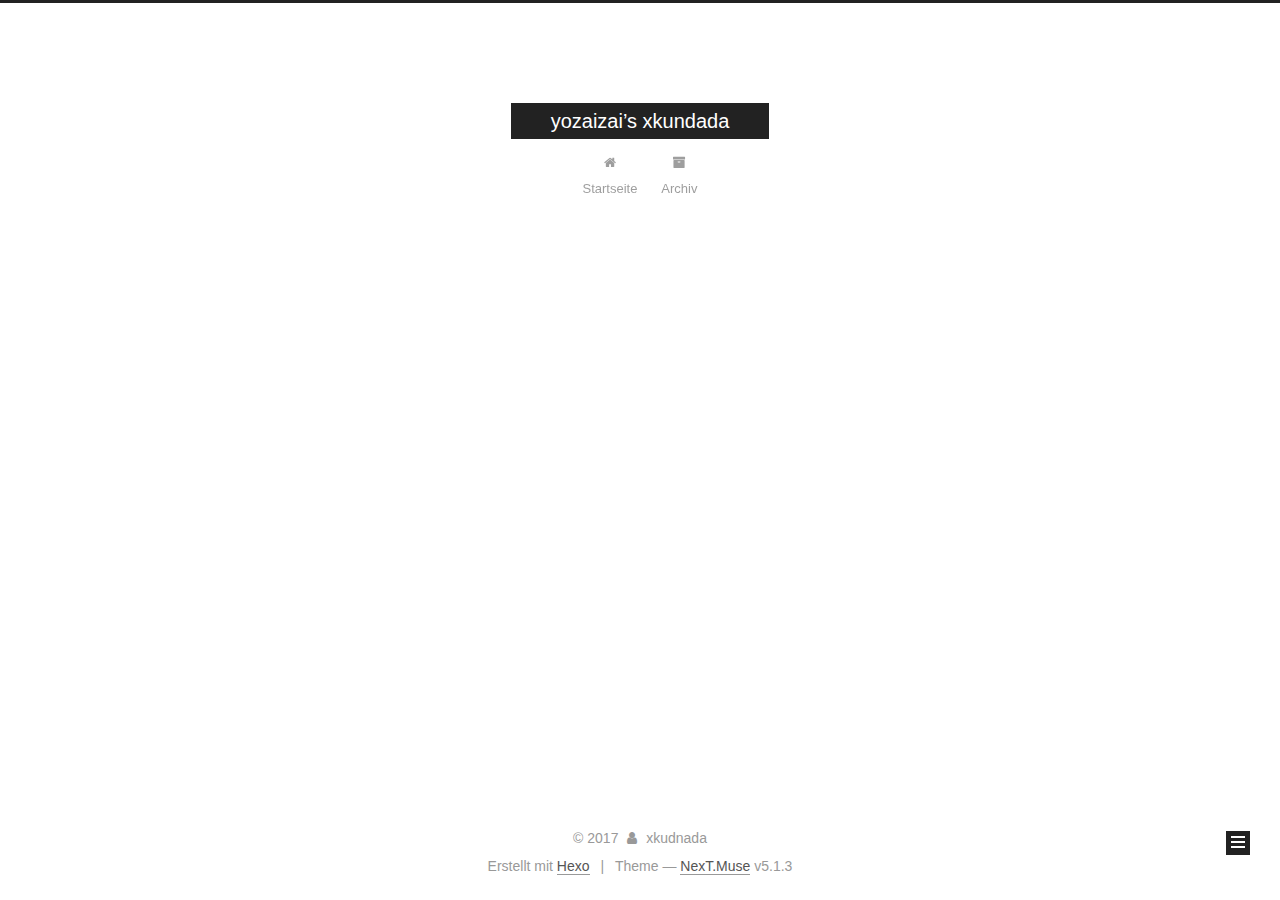
==== commit 82dce4b4: "Site updated: 2017-12-20 10:28:45" ====
--- a/archives/index.html
+++ b/archives/index.html
@@ -80,12 +80,12 @@
 
 
 <meta property="og:type" content="website">
-<meta property="og:title" content="yozaiza’s xkundada">
+<meta property="og:title" content="yozaizai’s xkundada">
 <meta property="og:url" content="http://yoursite.com/archives/index.html">
-<meta property="og:site_name" content="yozaiza’s xkundada">
+<meta property="og:site_name" content="yozaizai’s xkundada">
 <meta property="og:locale" content="zh-hans">
 <meta name="twitter:card" content="summary">
-<meta name="twitter:title" content="yozaiza’s xkundada">
+<meta name="twitter:title" content="yozaizai’s xkundada">
 
 
 
@@ -121,7 +121,7 @@
 
 
 
-  <title>Archiv | yozaiza’s xkundada</title>
+  <title>Archiv | yozaizai’s xkundada</title>
   
 
 
@@ -151,7 +151,7 @@
     <div class="custom-logo-site-title">
       <a href="/"  class="brand" rel="start">
         <span class="logo-line-before"><i></i></span>
-        <span class="site-title">yozaiza’s xkundada</span>
+        <span class="site-title">yozaizai’s xkundada</span>
         <span class="logo-line-after"><i></i></span>
       </a>
     </div>
--- a/css/main.css
+++ b/css/main.css
@@ -1822,7 +1822,7 @@
   width: 4px;
   height: 4px;
   border-radius: 50%;
-  background: #749f49;
+  background: #de2d59;
 }
 .links-of-blogroll {
   font-size: 13px;
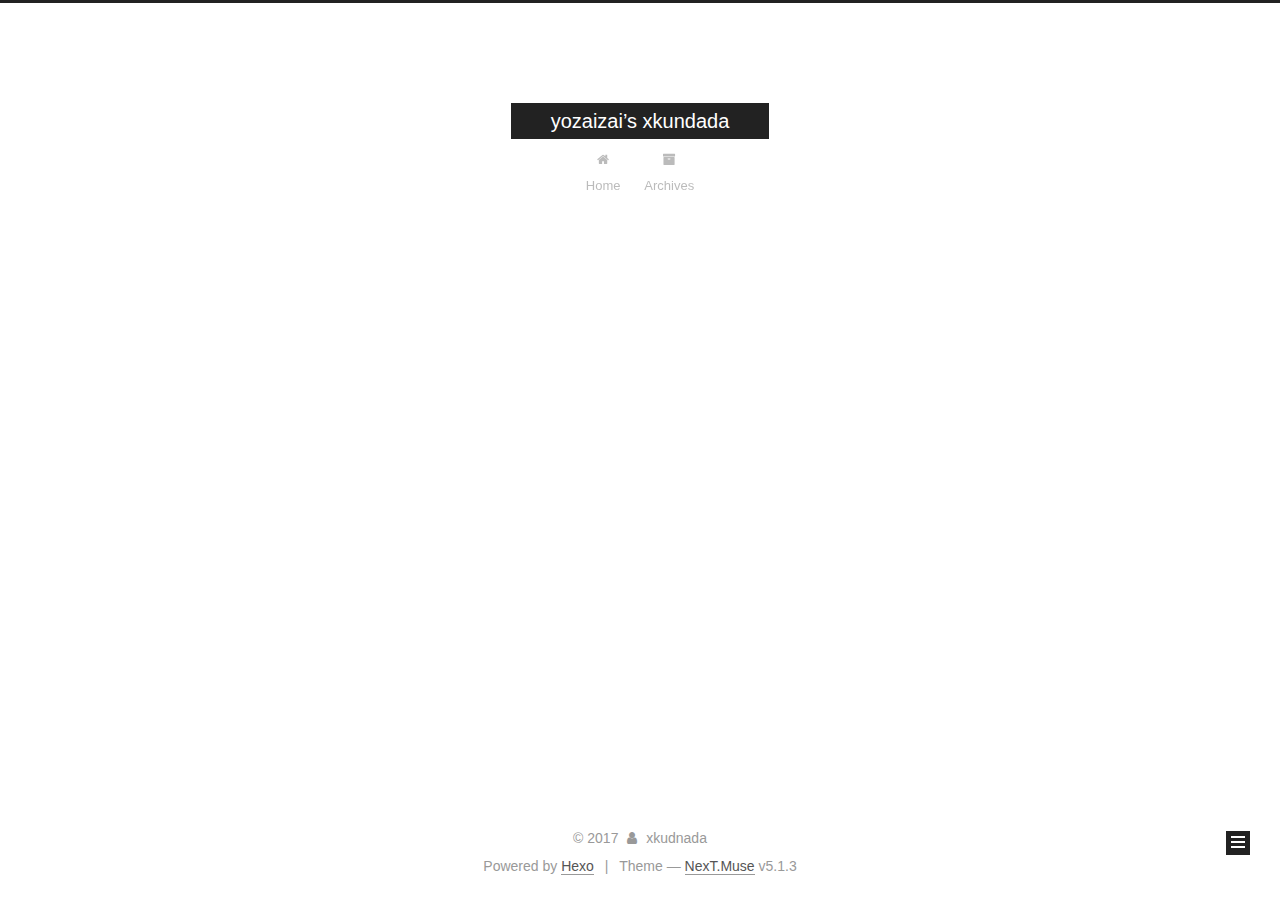
==== commit b3ec7771: "Site updated: 2017-12-20 10:58:50" ====
--- a/archives/index.html
+++ b/archives/index.html
@@ -121,7 +121,7 @@
 
 
 
-  <title>Archiv | yozaizai’s xkundada</title>
+  <title>Archive | yozaizai’s xkundada</title>
   
 
 
@@ -181,7 +181,7 @@
             
               <i class="menu-item-icon fa fa-fw fa-home"></i> <br />
             
-            Startseite
+            Home
           </a>
         </li>
       
@@ -191,7 +191,7 @@
             
               <i class="menu-item-icon fa fa-fw fa-archive"></i> <br />
             
-            Archiv
+            Archives
           </a>
         </li>
       
@@ -227,7 +227,7 @@
         
           
         
-        Öhm..! Ein Artikel. Bleib dran.
+        Um..! 1 post. Keep on posting.
       </span>
 
       
@@ -326,7 +326,7 @@
                 <a href="/archives/">
               
                   <span class="site-state-item-count">1</span>
-                  <span class="site-state-item-name">Artikel</span>
+                  <span class="site-state-item-name">posts</span>
                 </a>
               </div>
             
@@ -378,7 +378,7 @@
 </div>
 
 
-  <div class="powered-by">Erstellt mit  <a class="theme-link" target="_blank" href="https://hexo.io">Hexo</a></div>
+  <div class="powered-by">Powered by <a class="theme-link" target="_blank" href="https://hexo.io">Hexo</a></div>
 
 
 
--- a/css/main.css
+++ b/css/main.css
@@ -1822,7 +1822,7 @@
   width: 4px;
   height: 4px;
   border-radius: 50%;
-  background: #de2d59;
+  background: #2a00ff;
 }
 .links-of-blogroll {
   font-size: 13px;
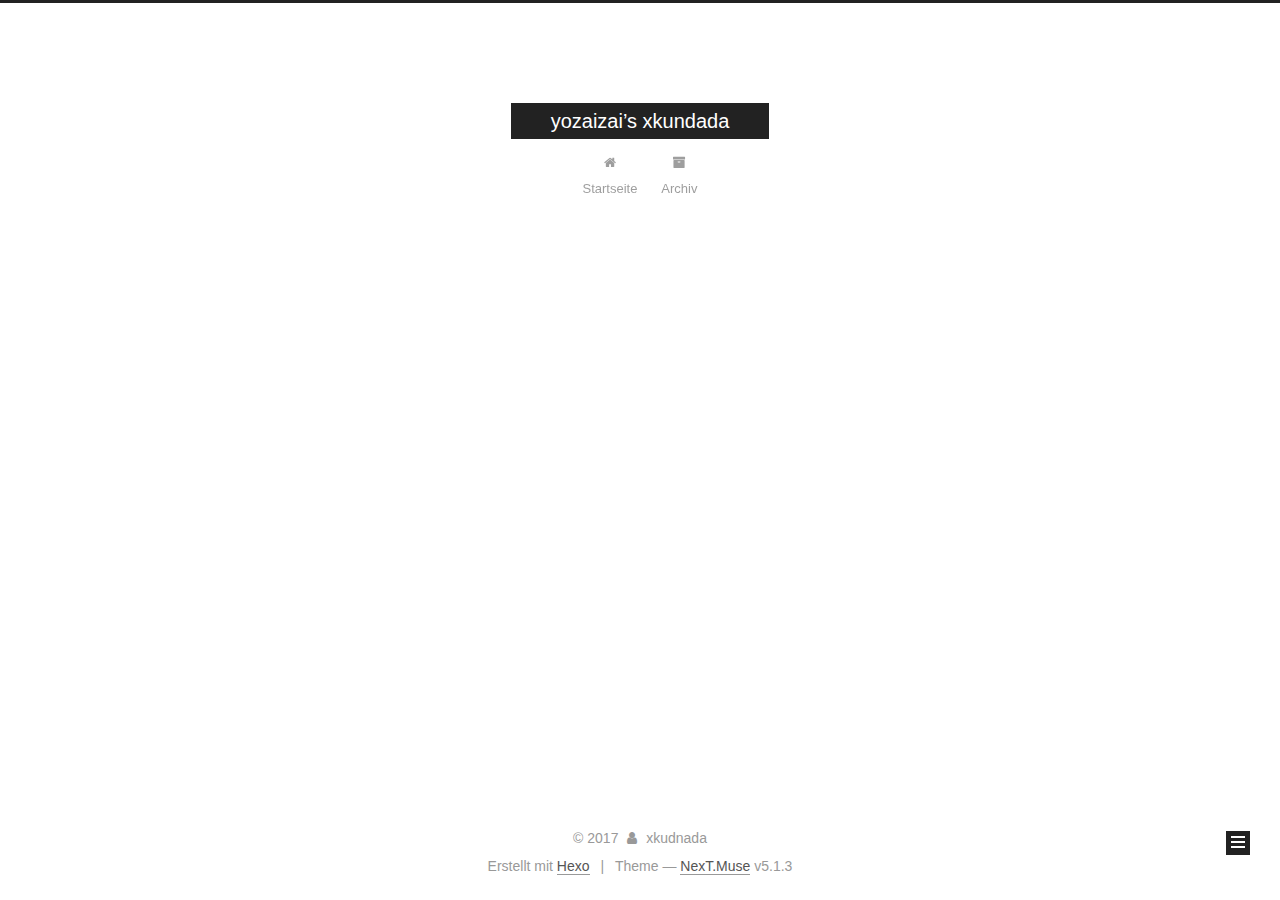
==== commit d13e5b9a: "Site updated: 2017-12-22 17:46:33" ====
--- a/archives/index.html
+++ b/archives/index.html
@@ -121,7 +121,7 @@
 
 
 
-  <title>Archive | yozaizai’s xkundada</title>
+  <title>Archiv | yozaizai’s xkundada</title>
   
 
 
@@ -181,7 +181,7 @@
             
               <i class="menu-item-icon fa fa-fw fa-home"></i> <br />
             
-            Home
+            Startseite
           </a>
         </li>
       
@@ -191,7 +191,7 @@
             
               <i class="menu-item-icon fa fa-fw fa-archive"></i> <br />
             
-            Archives
+            Archiv
           </a>
         </li>
       
@@ -227,7 +227,7 @@
         
           
         
-        Um..! 1 post. Keep on posting.
+        Öhm..! Insgesamt 2 Artikel. Bleib dran.
       </span>
 
       
@@ -241,6 +241,43 @@
           <div class="collection-title">
             <h1 class="archive-year" id="archive-year-2017">2017</h1>
           </div>
+        
+        
+
+        
+
+  <article class="post post-type-normal" itemscope itemtype="http://schema.org/Article">
+    <header class="post-header">
+
+      <h2 class="post-title">
+        
+            <a class="post-title-link" href="/2017/12/22/git-operations/" itemprop="url">
+              
+                <span itemprop="name">git operations</span>
+              
+            </a>
+        
+      </h2>
+
+      <div class="post-meta">
+        <time class="post-time" itemprop="dateCreated"
+              datetime="2017-12-22T17:39:46+08:00"
+              content="2017-12-22" >
+          12-22
+        </time>
+      </div>
+
+    </header>
+  </article>
+
+
+
+      
+
+        
+        
+        
+
         
         
 
@@ -325,8 +362,8 @@
               
                 <a href="/archives/">
               
-                  <span class="site-state-item-count">1</span>
-                  <span class="site-state-item-name">posts</span>
+                  <span class="site-state-item-count">2</span>
+                  <span class="site-state-item-name">Artikel</span>
                 </a>
               </div>
             
@@ -378,7 +415,7 @@
 </div>
 
 
-  <div class="powered-by">Powered by <a class="theme-link" target="_blank" href="https://hexo.io">Hexo</a></div>
+  <div class="powered-by">Erstellt mit  <a class="theme-link" target="_blank" href="https://hexo.io">Hexo</a></div>
 
 
 
--- a/css/main.css
+++ b/css/main.css
@@ -1822,7 +1822,7 @@
   width: 4px;
   height: 4px;
   border-radius: 50%;
-  background: #2a00ff;
+  background: #7f08be;
 }
 .links-of-blogroll {
   font-size: 13px;
